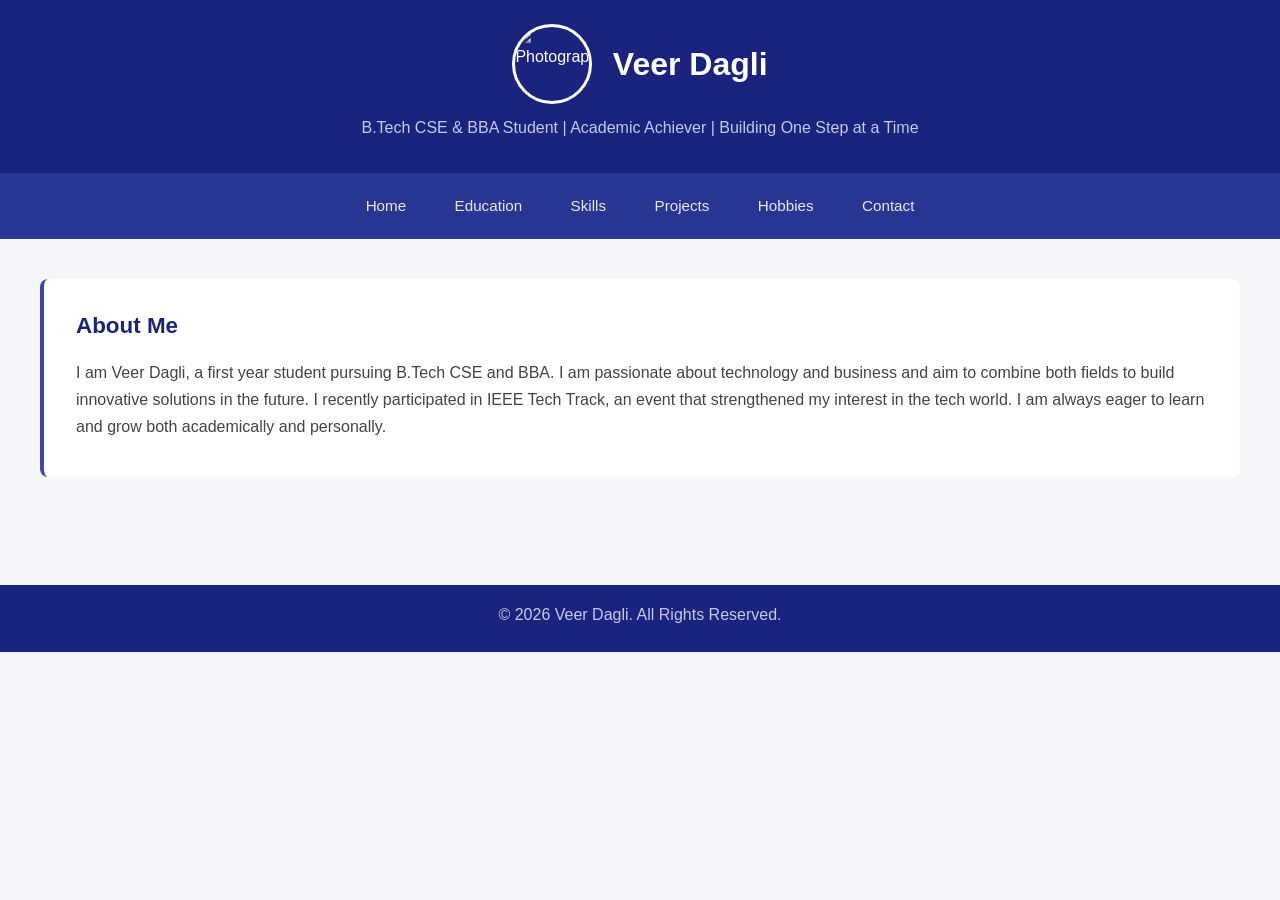
==== index.html @ f5f24896 "Add files via upload" ====
<!doctype html>
<html lang="en">
  <head>
    <meta charset="UTF-8" />
    <meta name="viewport" content="width=device-width, initial-scale=1.0" />
    <title>Veer Dagli - Home</title>
    <link rel="stylesheet" href="styles.css">
  </head>
  <body>

    <header>
      <div class="header-content">
        <img src="./images/image1.jpg" alt="Photograph" class="profile-img">
        <h1>Veer Dagli</h1>
      </div>
      <p class="tagline">B.Tech CSE & BBA Student | Academic Achiever | Building One Step at a Time</p>
    </header>

    <nav>
      <a href="index.html">Home</a>
      <a href="education.html">Education</a>
      <a href="skills.html">Skills</a>
      <a href="projects.html">Projects</a>
      <a href="hobbies.html">Hobbies</a>
      <a href="contact.html">Contact</a>
    </nav>

    <main>
      <section id="about">
        <h2>About Me</h2>
        <p>
          I am Veer Dagli, a first year student pursuing B.Tech CSE
          and BBA. I am passionate about technology and business and
          aim to combine both fields to build innovative solutions in
          the future. I recently participated in IEEE Tech Track, an
          event that strengthened my interest in the tech world. I am
          always eager to learn and grow both academically and personally.
        </p>
      </section>
    </main>

    <footer>
      <p>© 2026 Veer Dagli. All Rights Reserved.</p>
    </footer>

  </body>
</html>
---- styles.css ----
* {
  margin: 0;
  padding: 0;
  box-sizing: border-box;
}


body {
  font-family: "Segoe UI", Arial, sans-serif;
  background-color: #f4f6f9;
  color: #2c2c2c;
  line-height: 1.7;
}

h1 {
  font-size: 2rem;
  font-weight: 700;
}

h2 {
  font-size: 1.4rem;
  font-weight: 600;
  color: #1a237e;
  margin-bottom: 14px;
}

h3 {
  font-size: 1.1rem;
  font-weight: 600;
  color: #283593;
  margin-bottom: 10px;
  
}

p {
  font-size: 1rem;
  margin-bottom: 8px;
}

 
header {
  background-color: #1a237e;
  color: white;
  padding: 24px 40px;
  text-align: center;
}

.header-content {
  display: inline-block;
  vertical-align: middle;
  text-align: left;
}

.profile-img {
  height: 80px;
  width: 80px;
  border-radius: 50%;
  border: 3px solid white;
  vertical-align: middle;
  margin-right: 16px;
  display: inline-block;
}

header h1 {
  display: inline-block;
  vertical-align: middle;
  color: white;
}

.tagline {
  margin-top: 10px;
  font-size: 1rem;
  color: #c5cae9;
}



nav {
  background-color: #283593;
  padding: 12px 40px;
  text-align: center;
  position: sticky;
  top: 0;
}

nav a {
  display: inline-block;
  color: #e8eaf6;
  text-decoration: none;
  padding: 8px 18px;
  margin: 0 4px;
  border-radius: 20px;
  font-size: 0.95rem;
}

nav a:hover {
  background-color: #3949ab;
  color: white;
}

nav a:active {
  background-color: #1a237e;
  color: white;
}


main {
  padding: 40px;
}

section {
  background-color: white;
  border-radius: 8px;
  padding: 28px 32px;
  margin-bottom: 28px;
  border-left: 4px solid #3949ab;
}

section p {
  color: #444;
}



article {
 padding: 16px 0 16px 20px;
}

.article-divider {
  border: none;
  border-top: 1px solid #c5cae9;
  margin: 8px 0;
}


#programming, #webdev, #business {
  margin-bottom: 28px;
}



table {
  width: 100%;
  border-collapse: collapse;
  margin-top: 10px;
}

th {
  background-color: #1a237e;
  color: white;
  padding: 10px 16px;
  text-align: left;
  font-weight: 600;
}

td {
  padding: 10px 16px;
  border-bottom: 1px solid #c5cae9;
  color: #444;
}

tr:nth-of-type(even) {
  background-color: #e8eaf6;
}

tr:hover {
  background-color: #c5cae9;
}



footer {
  background-color: #1a237e;
  color: #c5cae9;
  text-align: center;
  padding: 16px;
  font-size: 0.9rem;
  margin-top: 40px;
}
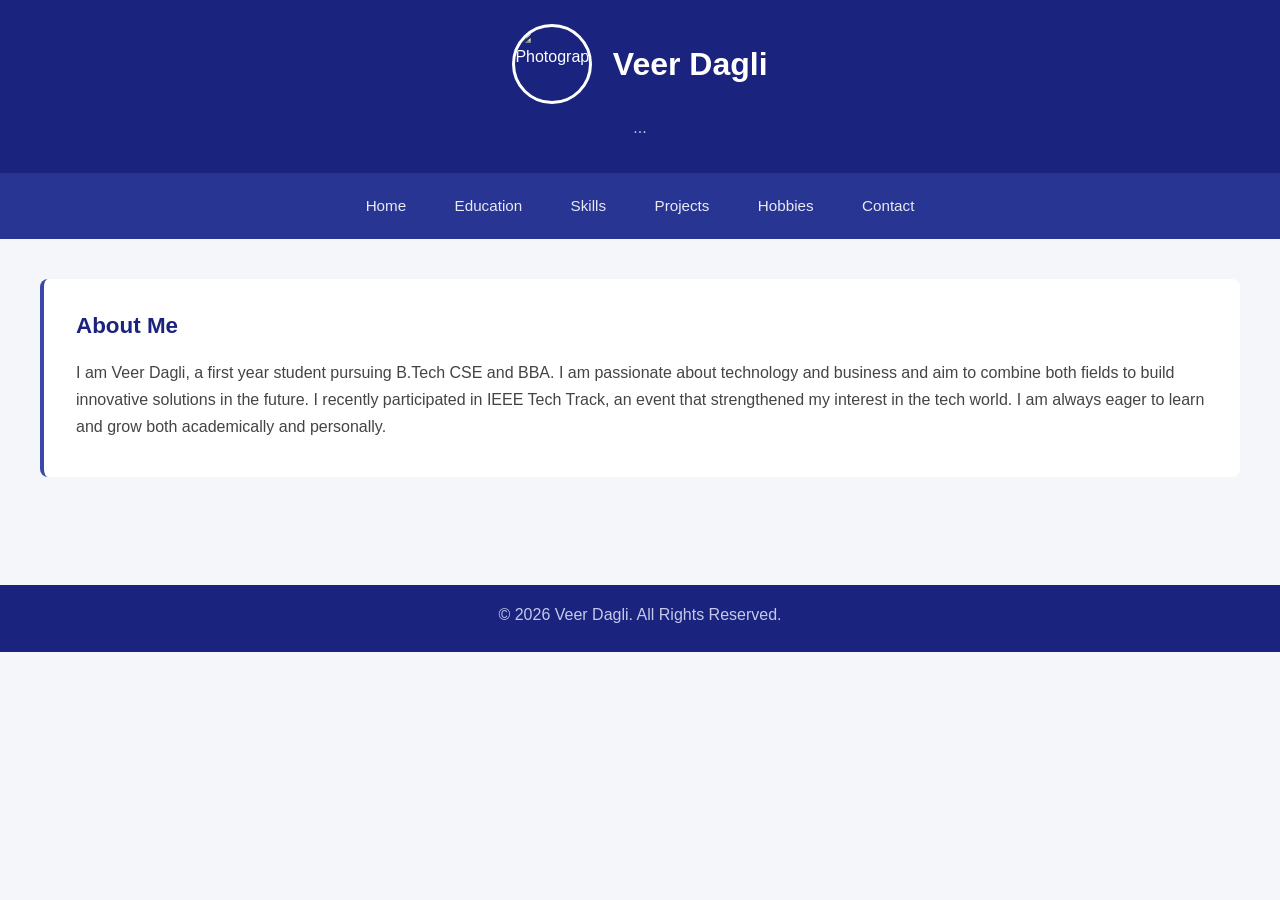
==== commit 9e7867fe: "Update index.html" ====
--- a/index.html
+++ b/index.html
@@ -4,16 +4,17 @@
     <meta charset="UTF-8" />
     <meta name="viewport" content="width=device-width, initial-scale=1.0" />
     <title>Veer Dagli - Home</title>
-    <link rel="stylesheet" href="styles.css">
+    <link rel="stylesheet" href="styles.css" />
   </head>
   <body>
-
     <header>
-      <div class="header-content">
-        <img src="./images/image1.jpg" alt="Photograph" class="profile-img">
-        <h1>Veer Dagli</h1>
+      <div class="header-inner">
+        <div class="header-content">
+          <img src="./images/image1.png" alt="Photograph" class="profile-img" />
+          <h1>Veer Dagli</h1>
+        </div>
+        <p class="tagline">...</p>
       </div>
-      <p class="tagline">B.Tech CSE & BBA Student | Academic Achiever | Building One Step at a Time</p>
     </header>
 
     <nav>
@@ -29,12 +30,12 @@
       <section id="about">
         <h2>About Me</h2>
         <p>
-          I am Veer Dagli, a first year student pursuing B.Tech CSE
-          and BBA. I am passionate about technology and business and
-          aim to combine both fields to build innovative solutions in
-          the future. I recently participated in IEEE Tech Track, an
-          event that strengthened my interest in the tech world. I am
-          always eager to learn and grow both academically and personally.
+          I am Veer Dagli, a first year student pursuing B.Tech CSE and BBA. I
+          am passionate about technology and business and aim to combine both
+          fields to build innovative solutions in the future. I recently
+          participated in IEEE Tech Track, an event that strengthened my
+          interest in the tech world. I am always eager to learn and grow both
+          academically and personally.
         </p>
       </section>
     </main>
@@ -42,6 +43,5 @@
     <footer>
       <p>© 2026 Veer Dagli. All Rights Reserved.</p>
     </footer>
-
   </body>
-</html>+</html>
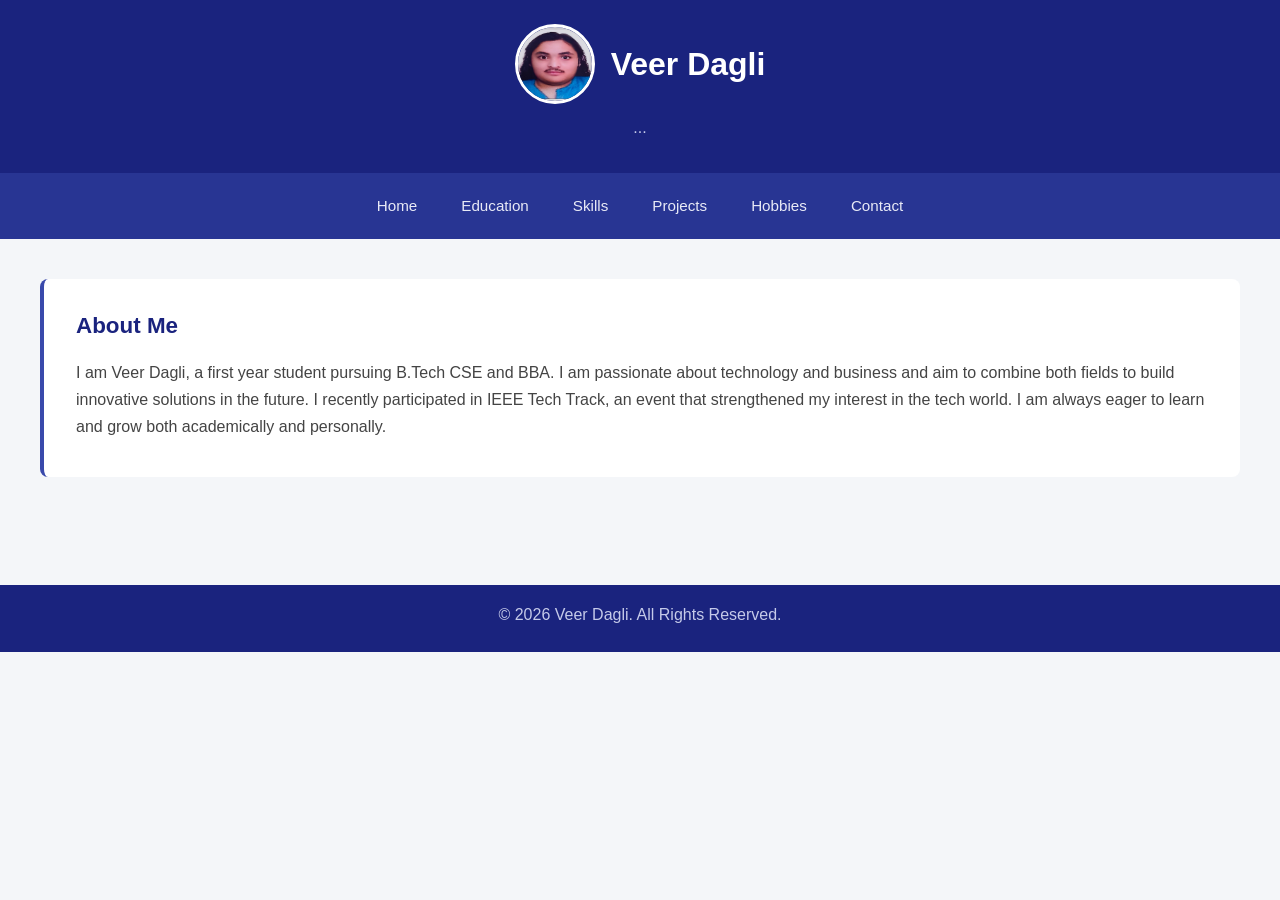
==== commit dd665fda: "Update index.html" ====
--- a/index.html
+++ b/index.html
@@ -10,7 +10,7 @@
     <header>
       <div class="header-inner">
         <div class="header-content">
-          <img src="./images/image1.png" alt="Photograph" class="profile-img" />
+          <img src="./images/image1.jpg" alt="Photograph" class="profile-img" />
           <h1>Veer Dagli</h1>
         </div>
         <p class="tagline">...</p>
--- a/styles.css
+++ b/styles.css
@@ -4,6 +4,7 @@
   padding: 0;
   box-sizing: border-box;
 }
+
 
 
 body {
@@ -13,43 +14,31 @@
   line-height: 1.7;
 }
 
-h1 {
-  font-size: 2rem;
-  font-weight: 700;
-}
+h1 { font-size: 2rem; font-weight: 700; }
+h2 { font-size: 1.4rem; font-weight: 600; color: #1a237e; margin-bottom: 14px; }
+h3 { font-size: 1.1rem; font-weight: 600; color: #283593; margin-bottom: 10px; }
+p  { font-size: 1rem; margin-bottom: 8px; }
 
-h2 {
-  font-size: 1.4rem;
-  font-weight: 600;
-  color: #1a237e;
-  margin-bottom: 14px;
-}
 
-h3 {
-  font-size: 1.1rem;
-  font-weight: 600;
-  color: #283593;
-  margin-bottom: 10px;
-  
-}
 
-p {
-  font-size: 1rem;
-  margin-bottom: 8px;
-}
-
- 
 header {
   background-color: #1a237e;
   color: white;
   padding: 24px 40px;
-  text-align: center;
 }
 
+.header-inner {
+  display: flex;
+  flex-direction: column;
+  align-items: center;
+}
+
+
 .header-content {
-  display: inline-block;
-  vertical-align: middle;
-  text-align: left;
+  display: flex;
+  flex-direction: row;
+  align-items: center;
+  gap: 16px;
 }
 
 .profile-img {
@@ -57,14 +46,9 @@
   width: 80px;
   border-radius: 50%;
   border: 3px solid white;
-  vertical-align: middle;
-  margin-right: 16px;
-  display: inline-block;
 }
 
 header h1 {
-  display: inline-block;
-  vertical-align: middle;
   color: white;
 }
 
@@ -72,42 +56,39 @@
   margin-top: 10px;
   font-size: 1rem;
   color: #c5cae9;
+  text-align: center;
 }
-
 
 
 nav {
   background-color: #283593;
   padding: 12px 40px;
-  text-align: center;
   position: sticky;
   top: 0;
+
+  display: flex;
+  flex-direction: row;
+  justify-content: center;
+  align-items: center;
+  gap: 8px;
 }
 
 nav a {
-  display: inline-block;
   color: #e8eaf6;
   text-decoration: none;
   padding: 8px 18px;
-  margin: 0 4px;
   border-radius: 20px;
   font-size: 0.95rem;
 }
 
-nav a:hover {
-  background-color: #3949ab;
-  color: white;
-}
-
-nav a:active {
-  background-color: #1a237e;
-  color: white;
-}
+nav a:hover  { background-color: #3949ab; color: white; }
+nav a:active { background-color: #1a237e; color: white; }
 
 
-main {
-  padding: 40px;
-}
+
+main { padding: 40px; }
+
+
 
 section {
   background-color: white;
@@ -117,15 +98,11 @@
   border-left: 4px solid #3949ab;
 }
 
-section p {
-  color: #444;
-}
+section p { color: #444; }
 
 
 
-article {
- padding: 16px 0 16px 20px;
-}
+article { padding: 16px 0 16px 20px; }
 
 .article-divider {
   border: none;
@@ -134,10 +111,23 @@
 }
 
 
-#programming, #webdev, #business {
-  margin-bottom: 28px;
+
+.skills-grid {
+  display: grid;
+  grid-template-columns: repeat(3, 1fr);
+  gap: 24px;
+  margin-top: 16px;
 }
 
+
+#programming,
+#webdev,
+#business {
+  background-color: #f4f6f9;
+  border-radius: 8px;
+  padding: 16px;
+  border-top: 3px solid #3949ab;
+}
 
 
 table {
@@ -160,12 +150,23 @@
   color: #444;
 }
 
-tr:nth-of-type(even) {
-  background-color: #e8eaf6;
+
+tr:nth-of-type(even) { background-color: #e8eaf6; }
+tr:hover             { background-color: #c5cae9; }
+
+
+
+section a {
+  color: #3949ab;
+  font-weight: 600;
+  text-decoration: none;
+  border-bottom: 2px solid #3949ab;
+  padding-bottom: 2px;
 }
 
-tr:hover {
-  background-color: #c5cae9;
+section a:hover {
+  color: #1a237e;
+  border-bottom-color: #1a237e;
 }
 
 
@@ -177,4 +178,4 @@
   padding: 16px;
   font-size: 0.9rem;
   margin-top: 40px;
-}+}
